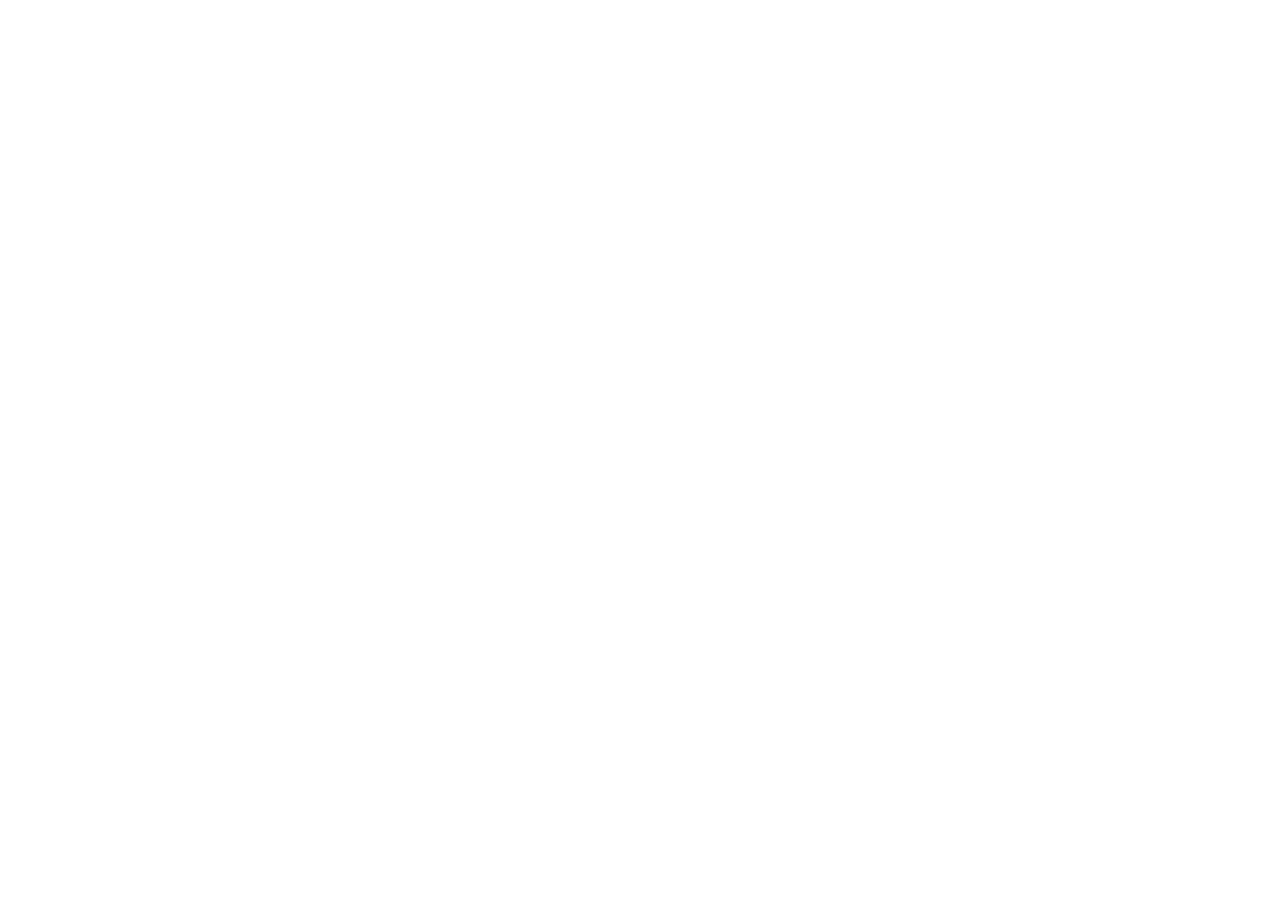
==== site/index.html @ 70065613 "moved to site" ====
<!DOCTYPE html>
<html>
  <head>
      <meta charset="UTF-8" />
  <meta name="viewport" content="width=device-width, initial-scale=1.0" />
  <link rel="stylesheet" href="style.css" />
  </head>
</html>
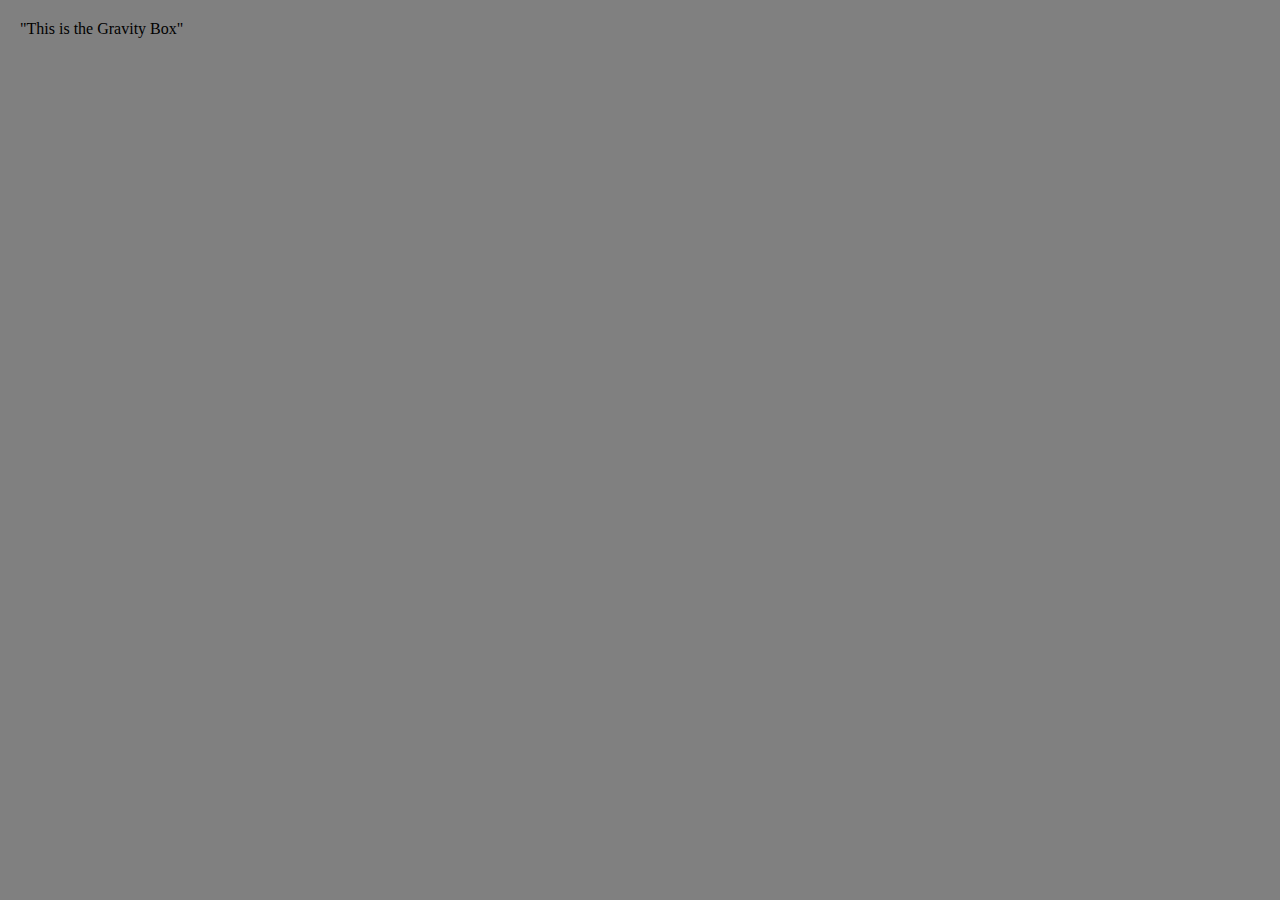
==== commit a68cacfb: "Started" ====
--- a/site/index.html
+++ b/site/index.html
@@ -5,4 +5,9 @@
   <meta name="viewport" content="width=device-width, initial-scale=1.0" />
   <link rel="stylesheet" href="style.css" />
   </head>
+  <body>
+    <p>
+      "This is the Gravity Box"
+    </p>
+  </body>
 </html>
--- a/site/style.css
+++ b/site/style.css
@@ -0,0 +1,10 @@
+body {
+  margin: 20px;
+  background-color: gray;
+
+}
+h1 {
+  color: white;
+  text-align: center;
+}
+          
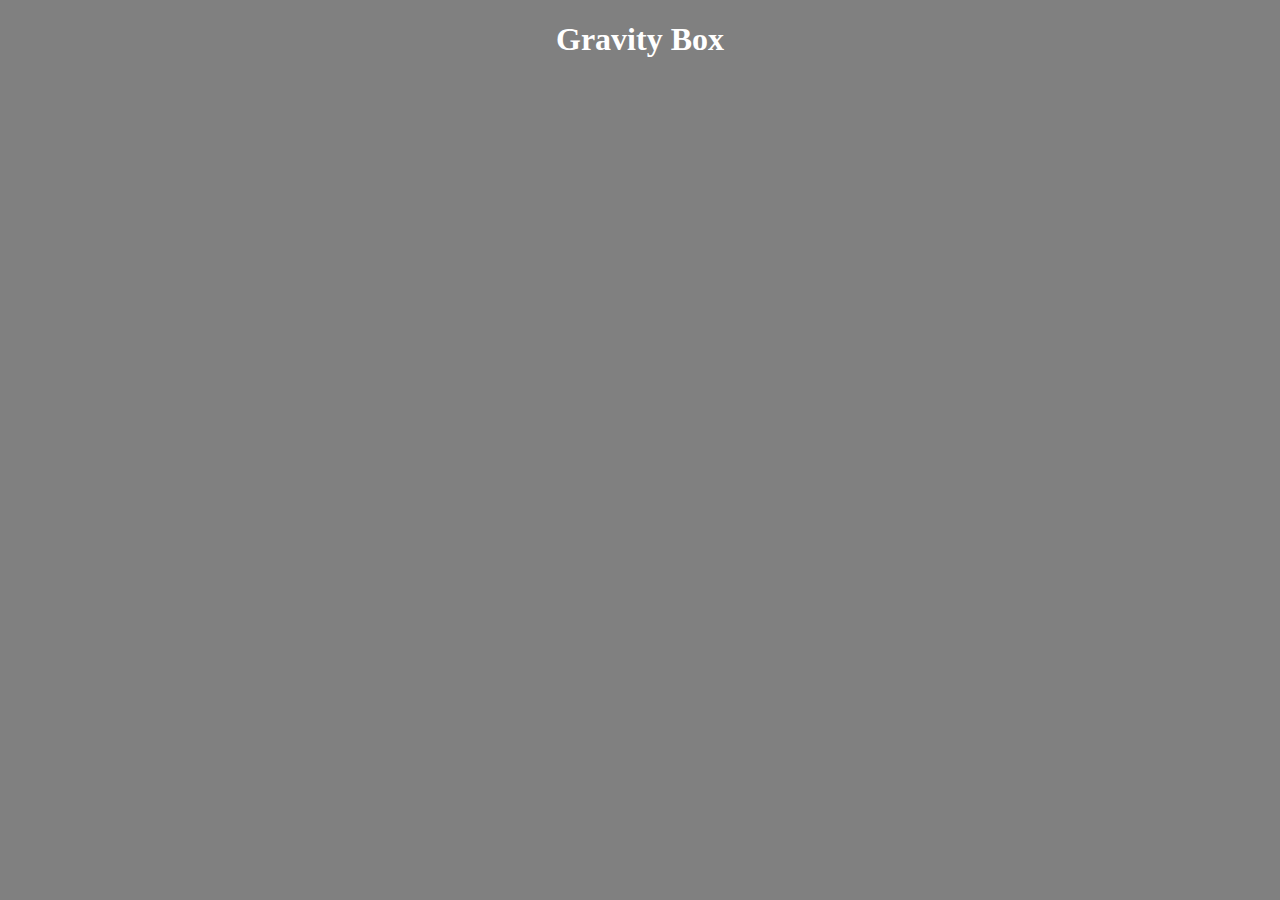
==== commit b6133015: "format" ====
--- a/site/index.html
+++ b/site/index.html
@@ -6,8 +6,8 @@
   <link rel="stylesheet" href="style.css" />
   </head>
   <body>
-    <p>
-      "This is the Gravity Box"
-    </p>
+    <h1>
+      Gravity Box
+    </h1>
   </body>
 </html>
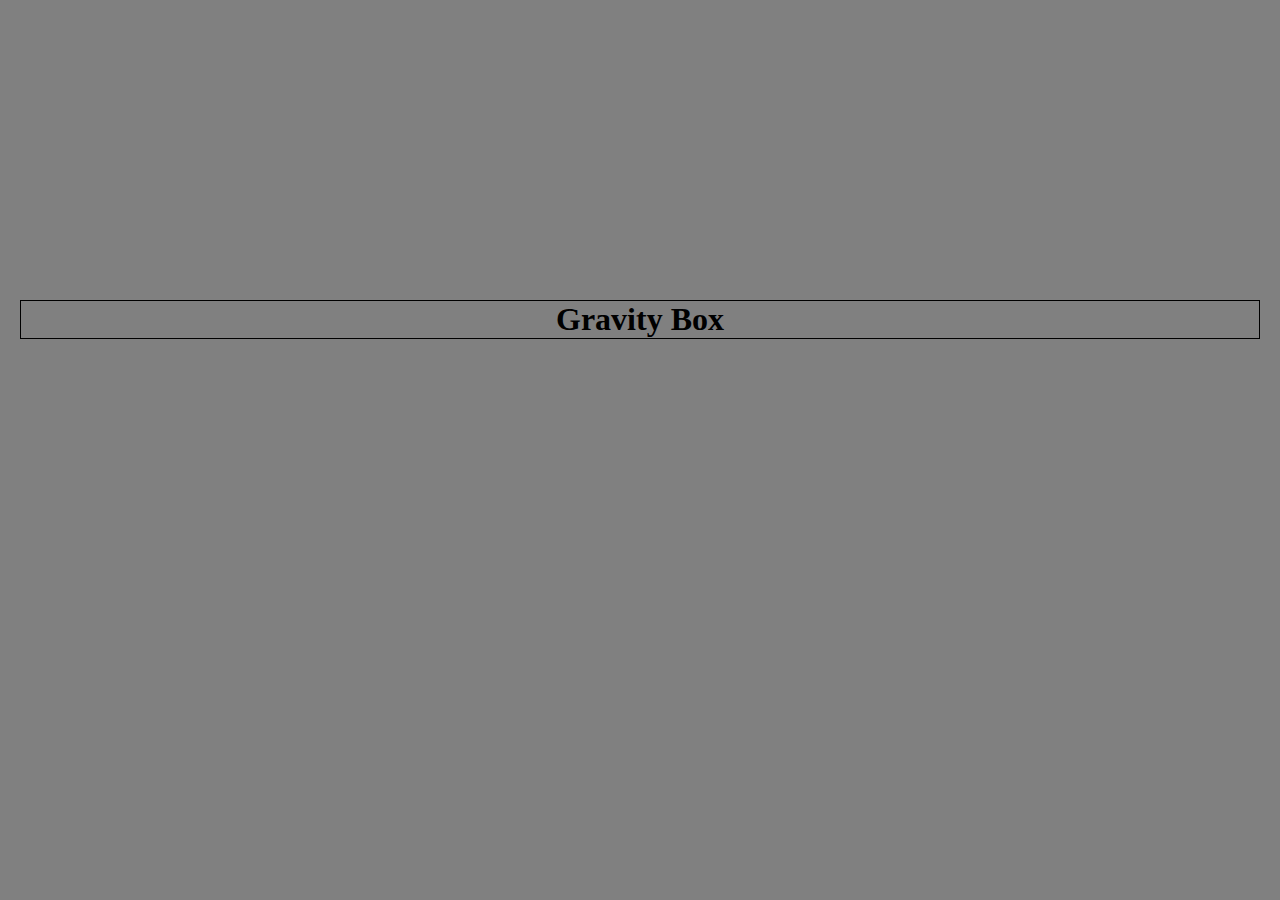
==== commit 3399f7ef: "script stuff" ====
--- a/site/index.html
+++ b/site/index.html
@@ -6,8 +6,18 @@
   <link rel="stylesheet" href="style.css" />
   </head>
   <body>
-    <h1>
+    <h1 id="header">
       Gravity Box
     </h1>
-  </body>
+    <script>
+      function move(g) {
+        var mX;
+        var mY;
+        while(true) {
+          document.getElementById("header").textContent = getPointerInfo().getLocation()
+        }
+      }
+    </script>
+
+</body>
 </html>
--- a/site/style.css
+++ b/site/style.css
@@ -4,7 +4,9 @@
 
 }
 h1 {
-  color: white;
+  color: black;
+  margin-top: 300px;
+  border: 1px solid black;
   text-align: center;
 }
           
